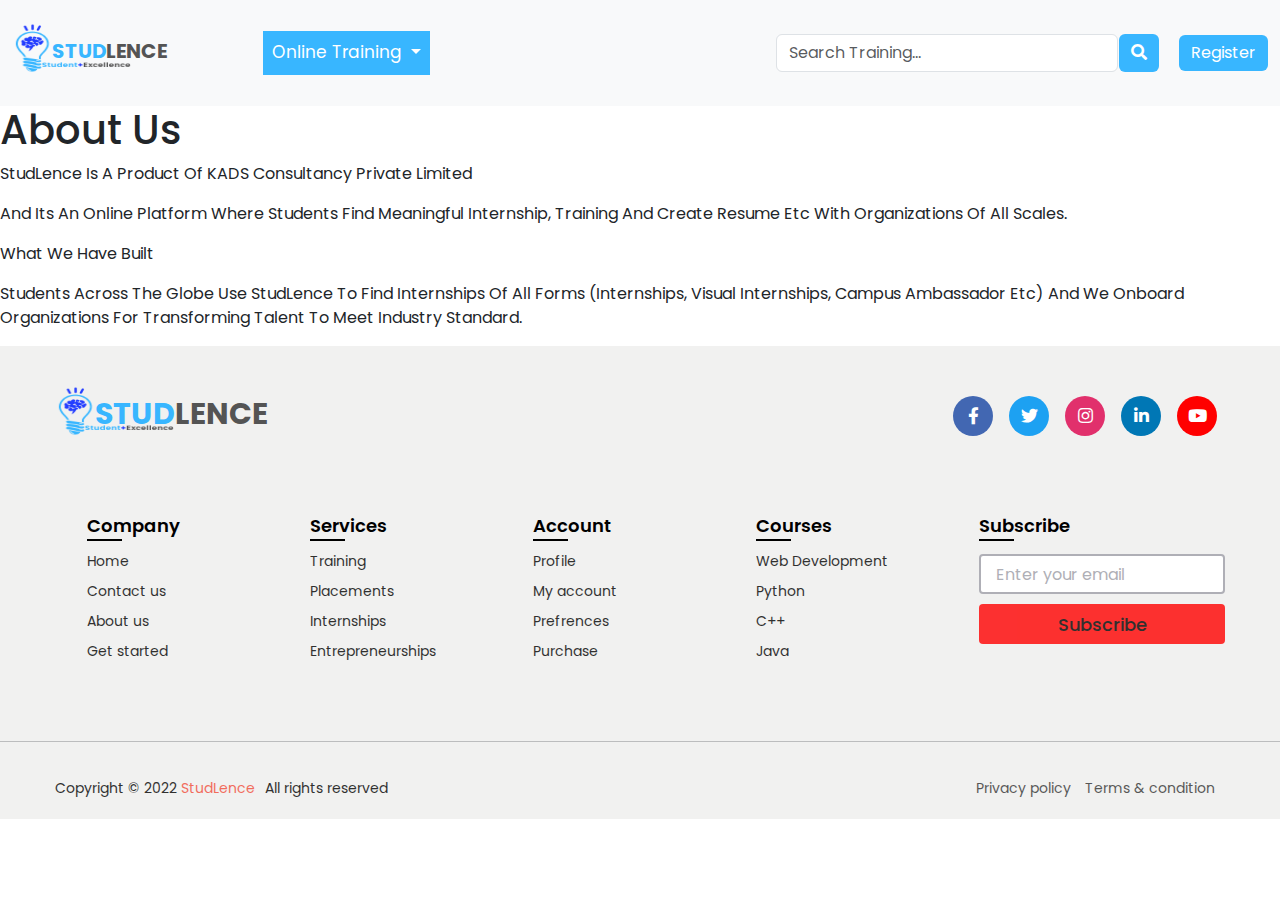
==== aboutus.html @ 37640a0c "Add files via upload" ====
<!DOCTYPE html>
<html lang="en">
    <head>
        <meta charset="utf-8">
        <meta name="viewport" content="width=device-width, initial-scale=1.0">
        <title>About us</title>
        <link rel="shortcut icon" type="image/x-icon" href="assets/apple-touch-icon.png" />
        <link rel="stylesheet" href="style.css">
        <link rel="stylesheet" href="https://cdn.jsdelivr.net/npm/bootstrap@5.2.0/dist/css/bootstrap.min.css">
      <script src="https://cdn.jsdelivr.net/npm/bootstrap@5.2.0/dist/js/bootstrap.bundle.min.js"></script>
        <link rel="stylesheet" href="https://cdnjs.cloudflare.com/ajax/libs/font-awesome/5.14.0/css/all.min.css">
      </head>
<body>
    <!--Navbar Starts-->
<nav class="navbar navbar-expand-lg bg-light">
    <div class="container-fluid">
      <a class="navbar-brand" href="index.html"><img src="assets/STUDLENCE__10_-removebg-preview.png" alt=""><span class="s1">STUD</span><span class="s2">LENCE</span></a>
      <button class="navbar-toggler" type="button" data-bs-toggle="collapse" data-bs-target="#navbarSupportedContent" aria-controls="navbarSupportedContent" aria-expanded="false" aria-label="Toggle navigation">
        <span class="navbar-toggler-icon"></span>
      </button>
      <div class="collapse navbar-collapse" id="navbarSupportedContent">
        <ul class="navbar-nav me-auto mb-2 mb-lg-0">
          <li class="nav-item dropdown">
            <a class="nav-link dropdown-toggle" href="#" role="button" data-bs-toggle="dropdown" aria-expanded="false">
              Online Training
            </a>
            <ul class="dropdown-menu">
              <li><a class="dropdown-item" href="#">Web Development</a></li>
              <li><a class="dropdown-item" href="#">Python</a></li>
              <li><a class="dropdown-item" href="#">Java</a></li>
            </ul>
          </li>
        </ul>
        
        <form class="d-flex" role="search">
          <input class="form-control form1 me-2" type="search" placeholder="Search Training..." aria-label="Search">
          <button class="btn btn2 btn-outline-success" type="submit"><i class="fas fa-search"></i></button>
        </form>
         <a href="https://rajanukul.github.io/Login-Signup-Form/"><button class="btn login btn-outline-success" type="submit">Register</button></a>
      </div>
    </div>
  </nav>
<!--Navbar Ends-->
<div class="imgterm">
    <h1>About Us</h1>
</div>
<div class="termcontent terms">
    <div class="title">
        <p>StudLence Is A Product Of KADS Consultancy Private Limited</p>
    </div>
    <div class="content">
        <p>And Its An Online Platform Where Students Find Meaningful Internship, Training And Create Resume Etc With Organizations Of All Scales.</p>
    </div>
    <div class="title">
        <p>What We Have Built</p>
    </div>
    <div class="content">
        <p>Students Across The Globe Use StudLence To Find Internships Of All Forms (Internships, Visual Internships, Campus Ambassador Etc) And We Onboard Organizations For Transforming Talent To Meet Industry Standard.</p>
    </div>
    
</div>








<!--Footer starts-->
<footer>
    <div class="content">
      <div class="top">
        <div class="logo-details">
          <a class="navbar-brand" href="index.html"><img src="assets/STUDLENCE__10_-removebg-preview.png" alt=""><span class="s1">STUD</span><span class="s2">LENCE</span></a>
        </div>
        <div class="media-icons">
          <a href="#"><i class="fab fa-facebook-f"></i></a>
          <a href="#"><i class="fab fa-twitter"></i></a>
          <a href="#"><i class="fab fa-instagram"></i></a>
          <a href="#"><i class="fab fa-linkedin-in"></i></a>
          <a href="#"><i class="fab fa-youtube"></i></a>
        </div>
      </div>
      <div class="link-boxes">
        <ul class="box">
          <li class="link_name">Company</li>
          <li><a href="index.html">Home</a></li>
          <li><a href="#">Contact us</a></li>
          <li><a href="aboutus.html">About us</a></li>
          <li><a href="index.html">Get started</a></li>
        </ul>
        <ul class="box">
          <li class="link_name">Services</li>
          <li><a href="#">Training</a></li>
          <li><a href="#">Placements</a></li>
          <li><a href="#">Internships</a></li>
          <li><a href="#">Entrepreneurships</a></li>
        </ul>
        <ul class="box">
          <li class="link_name">Account</li>
          <li><a href="#">Profile</a></li>
          <li><a href="#">My account</a></li>
          <li><a href="#">Prefrences</a></li>
          <li><a href="#">Purchase</a></li>
        </ul>
        <ul class="box">
          <li class="link_name">Courses</li>
          <li><a href="#">Web Development</a></li>
          <li><a href="#">Python</a></li>
          <li><a href="#">C++</a></li>
          <li><a href="#">Java</a></li>
        </ul>
        <ul class="box input-box">
          <li class="link_name">Subscribe</li>
          <li><input type="text" placeholder="Enter your email"></li>
          <li><input type="button" value="Subscribe"></li>
        </ul>
      </div>
    </div>
    <hr>
    <div class="bottom-details">
      <div class="bottom_text">
        <span class="copyright_text">Copyright © 2022 <a href="#" style="color: rgb(243, 35, 8);">StudLence</a>All rights reserved</span>
        <span class="policy_terms">
          <a href="privacy.html">Privacy policy</a>
          <a href="terms_condition.html">Terms & condition</a>
        </span>
      </div>
    </div>
  </footer>
  
  
    <script src="script.js"></script>
</body>
</html>
---- style.css ----
@import url('https://fonts.googleapis.com/css2?family=Poppins:wght@200;300;400;500;600;700;800;900&display=swap');

*{
  margin: 0;
  padding: 0;
  box-sizing: border-box;
  font-family: "Poppins", sans-serif;
}
.navbar-brand img{
    height: 90px;
    width: 120px;
    margin-right: -80px;
    margin-top: -10px;
}
.navbar-brand .s1{
    color: #38b6ff;
    font-weight: 700;
}
.navbar-brand .s2{
    color: #545454;
    font-weight: 700;
}
.navbar .nav-item{
    margin-left: 80px;
    font-size: 17px;
    border: 1px solid #38b6ff;
    background-color: #38b6ff;
}
.nav-item a{
    color: #fff;
}
.nav-item a:hover{
    color: #fff;
}
.nav-item .dropdown-menu a{
    color: black;
}
.login{
    color: white!important;
    background-color: #38b6ff!important;
    border: #38b6ff!important;
    margin-left: 20px;
}
.fa-search{
    color: white;
}
.navbar .btn2{
    border: #38b6ff;
    background-color: #38b6ff;
    margin-left: -7px;
}
.navbar .btn2:hover{
    background-color: #38b6ff;
}
@media(max-width:992px){
    .form1{
        max-width: 300px!important;
    }
    .login{
        margin-left: 0px;
        margin-top: 10px;
    }
    .navbar .nav-item{
        max-width: 180px;
        margin-left: 0;
    }
    .nav-item a{
        margin-left: 20px;
    }
}
.home{
  position: relative;
  width: 100%;
  min-height: 100vh;
  display: flex;
  justify-content: center;
  flex-direction: column;
  background: #2696E9;
}

.home:before{
  z-index: 777;
  content: '';
  position: absolute;
  /*background: rgba(3, 96, 251, 0.3);*/
  width: 100%;
  height: 100%;
  top: 0;
  left: 0;
}


.home .media-icons{
  z-index: 888;
  position: absolute;
  right: 30px;
  display: flex;
  flex-direction: column;
  transition: 0.5s ease;
}
.home .media-icons .fa-facebook-f:hover{
  color: #4267B2;
}
.home .media-icons .fa-instagram:hover{
  color: #C13584;
}
.home .media-icons .fa-twitter:hover{
  color: #00acee;
}

.home .media-icons a{
  color: #fff;
  font-size: 1.6em;
  transition: 0.3s ease;
}

.home .media-icons a:not(:last-child){
  margin-bottom: 20px;
}

.home .media-icons a:hover{
  transform: scale(1.3);
}

.home video{
  z-index: 000;
  position: absolute;
  top: 0;
  left: 0;
  width: 100%;
  height: 100%;
  object-fit: cover;
}

.slider-navigation{
  z-index: 888;
  position: relative;
  display: flex;
  justify-content: center;
  align-items: center;
  transform: translateY(250px);
  margin-bottom: 12px;
}
@media(max-width:1100px)
{
    .slider-navigation{
        transform: translateY(100px);
      }
      
}
.slider-navigation .nav-btn{
  width: 12px;
  height: 12px;
  background: #fff;
  border-radius: 50%;
  cursor: pointer;
  box-shadow: 0 0 2px rgba(255, 255, 255, 0.5);
  transition: 0.3s ease;
}

.slider-navigation .nav-btn.active{
  background: #2696E9;
}

.slider-navigation .nav-btn:not(:last-child){
  margin-right: 20px;
}

.slider-navigation .nav-btn:hover{
  transform: scale(1.2);
}

.video-slide{
  position: absolute;
  width: 100%;
  clip-path: circle(0% at 0 50%);
}

.video-slide.active{
  clip-path: circle(150% at 0 50%);
  transition: 2s ease;
  transition-property: clip-path;
}


@media (max-width: 560px){
  .home .content h1{
    font-size: 3em;
    line-height: 60px;
  }
}

.hidden {
    opacity:0;
  }
  .console-container {
   
    font-family:"Khula";
    font-size:4em;
    text-align:center;
    height:200px;
    width:600px;
    display:block;
    position:absolute;
    color:white;
    top:-180px;
    bottom:0;
    left:0;
    right:0;
    margin:auto;
  }
  .console-underscore {
     display:inline-block;
    position:relative;
    top:-0.14em;
    left:10px;
  }
  @media(max-width:1100px){
    .console-container {
        font-size:50px;
        text-align: center;
        top: -30px;
      }
  }
  @media(max-width:660px){
    .console-container {
        font-size:50px;
        margin-left: -100px;
        top: -50px;
      }
  }
  @media(max-width:500px){
    .console-container {
      font-size: 25px;
      margin-left: -200px;
      }
  }
  




  .container h1{
    margin: 5% 0 2% 0;
    text-align: center;
    font-size: 60px;
    font-size-adjust: 0.58;
    font-weight: 700;
    color: #8CC63E;
  }
  .container h3{
    margin: 0 0 5% 0;
    text-align: center;
    font-size-adjust: 0.58;
    font-size: 100px;
    font-weight: 700;
    color: #ea3c14;
  }
.main-timeline {
    font-family: tahoma;
    padding: 20px 0;
    position: relative;
  }
  
  .main-timeline::before,
  .main-timeline::after {
    content: "";
    height: 40px;
    width: 40px;
    background-color: #e7e7e7;
    border-radius: 50%;
    border: 10px solid #303334;
    transform: translatex(-50%);
    position: absolute;
    left: 50%;
    top: -15px;
    z-index: 2;
  }
  
  .main-timeline::after {
    top: auto;
    bottom: 15px;
  }
  
  .main-timeline .timeline {
    padding: 35px 0;
    margin-top: -30px;
    position: relative;
    z-index: 1;
  }
  
  .main-timeline .timeline::before,
  .main-timeline .timeline::after {
    content: "";
    height: 100%;
    width: 50%;
    border-radius: 110px 0 0 110px;
    border: 15px solid #46b2bc;
    border-right: none;
    position: absolute;
    left: 0;
    top: 0;
    z-index: -1;
  }
  
  .main-timeline .timeline::after {
    height: calc(100% - 30px);
    width: calc(50% - 12px);
    border-color: #65c7d0;
    left: 12px;
    top: 15px;
  }
  
  .main-timeline .timeline-content {
    display: inline-block;
  }
  
  .main-timeline .timeline-content:hover {
    text-decoration: none;
  }
  
  .main-timeline .timeline-year {
    color: #65c7d0;
    font-size: 50px;
    font-weight: 600;
    display: inline-block;
    transform: translatey(-50%);
    position: absolute;
    top: 50%;
    left: 10%;
  }
  
  .main-timeline .timeline-icon {
      color: #65c7d0;
      font-size: 70px;
      display: inline-block;
      transform: translateY(-50%);
      position: absolute;
      left: 34%;
      top: 50%;
  }
  
  .main-timeline .content {
    color: #909090;
    width: 50%;
    padding: 20px;
    display: inline-block;
    float: right;
  }
  
  .main-timeline .title {
    color: #65c7d0;
    font-size: 20px;
    font-weight: 600;
    text-transform: uppercase;
    margin: 0 0 5px 0;
  }
  
  .main-timeline .description {
    font-size: 16px;
    margin: 0;
  }
  
  .main-timeline .timeline:nth-child(even)::before {
    left: auto;
    right: 0;
    border-radius: 0 110px 110px 0;
    border: 15px solid red;
    border-left: none;
  }
  
  .main-timeline .timeline:nth-child(even)::after {
    left: auto;
    right: 12px;
    border-radius: 0 100px 100px 0;
    border: 15px solid green;
    border-left: none;
  }
  
  .main-timeline .timeline:nth-child(even) .content {
    float: left;
  }
  
  .main-timeline .timeline:nth-child(even) .timeline-year {
      left: auto;
      right: 10%;
  }
  
  .main-timeline .timeline:nth-child(even) .timeline-icon {
    left: auto;
    right: 32%;
  }
  
  .main-timeline .timeline:nth-child(5n+1)::before {
    border-color: #46b2bc;
  }
  
  .main-timeline .timeline:nth-child(5n+1)::after {
    border-color: #65c7d0;
  }
  
  .main-timeline .timeline:nth-child(5n+1) .timeline-icon {
    color: #65c7d0;
  }
  
  .main-timeline .timeline:nth-child(5n+1) .timeline-year {
    color: #65c7d0;
  }
  
  .main-timeline .timeline:nth-child(5n+1) .title {
    color: #65c7d0;
  }
  
  .main-timeline .timeline:nth-child(5n+2)::before {
    border-color: #ea3c14;
  }
  
  .main-timeline .timeline:nth-child(5n+2)::after {
    border-color: #EF5720;
  }
  
  .main-timeline .timeline:nth-child(5n+2) .timeline-icon {
    color: #EA3C14;
  }
  
  .main-timeline .timeline:nth-child(5n+2) .timeline-year {
    color: #EA3C14;
  }
  
  .main-timeline .timeline:nth-child(5n+2) .title {
    color: #EA3C14;
  }
  
  .main-timeline .timeline:nth-child(5n+3)::before {
    border-color: #8CC63E;
  }
  
  .main-timeline .timeline:nth-child(5n+3)::after {
    border-color: #6CAF29;
  }
  
  .main-timeline .timeline:nth-child(5n+3) .timeline-icon
  {
    color: #8CC63E;
  }
  
  .main-timeline .timeline:nth-child(5n+3) .timeline-year {
    color: #8CC63E;
  }
  
  .main-timeline .timeline:nth-child(5n+3) .title {
    color: #8CC63E;
  }
  
  .main-timeline .timeline:nth-child(5n+4)::before {
    border-color: #F99324;
  }
  
  .main-timeline .timeline:nth-child(5n+4)::after {
    border-color: #FBB03B;
  }
  
  .main-timeline .timeline:nth-child(5n+4) .timeline-icon {
    color: #F99324;
  }
  
  .main-timeline .timeline:nth-child(5n+4) .timeline-year {
    color: #F99324;
  }
  
  .main-timeline .timeline:nth-child(5n+4) .title {
    color: #F99324;
  }
  
  .main-timeline .timeline:nth-child(5n+5)::before {
    border-color: #0071BD;
  }
  
  .main-timeline .timeline:nth-child(5n+5)::after {
    border-color: #0050A3;
  }
  
  .main-timeline .timeline:nth-child(5n+5) .timeline-icon {
    color: #0071BD;
  }
  
  .main-timeline .timeline:nth-child(5n+5) .timeline-year {
    color: #0071BD;
  }
  
  .main-timeline .timeline:nth-child(5n+5) .title {
    color: #0071BD;
  }
  
  @media screen and (max-width:1200px){
    .container h3{
        font-size: 100px;
      }
      .main-timeline .timeline:after{ border-radius: 88px 0 0 88px; }
      .main-timeline .timeline:nth-child(even):after{ border-radius: 0 88px 88px 0; }
  }
  @media screen and (max-width:767px){
    .container h3{
        font-size: 80px;
      }
    .main-timeline .timeline-icon{
        font-size: 50px;
        transform:translateY(0);
        top: 25%;
        left: 10%;
    }
    .main-timeline .timeline-year{
        font-size: 25px;
        transform:translateY(0);
        top: 65%;
        left: 9%;
    }
      .main-timeline .timeline{ margin-top: -19px; }
      .main-timeline .timeline:before {
          border-radius: 50px 0 0 50px;
          border-width: 10px;
      }
      .main-timeline .timeline:after {
          height: calc(100% - 18px);
          width: calc(50% - 9px);
          border-radius: 43px 0 0 43px;
          border-width:10px;
          top: 9px;
          left: 9px;
      }
      .main-timeline .timeline:nth-child(even):before {
          border-radius: 0 50px 50px 0;
          border-width: 10px;
      }
      .main-timeline .timeline:nth-child(even):after {
          height: calc(100% - 18px);
          width: calc(50% - 9px);
          border-radius: 0 43px 43px 0;
          border-width: 10px;
          top: 9px;
          right: 9px;
      }
      .main-timeline .timeline-icon{ font-size: 60px; }
      .main-timeline .timeline-year{ font-size: 40px; }
  }
  @media screen and (max-width:479px){
    .container h3{
        font-size: 70px;
      }
      .main-timeline .timeline-icon{
          font-size: 50px;
          transform:translateY(0);
          top: 25%;
          left: 10%;
      }
      .main-timeline .timeline-year{
          font-size: 25px;
          transform:translateY(0);
          top: 65%;
          left: 9%;
      }
      .main-timeline .content{
          width: 68%;
          padding: 10px;
      }
      .main-timeline .title{ font-size: 18px; }
      .main-timeline .timeline:nth-child(even) .timeline-icon{
          right: 10%;
      }
      .main-timeline .timeline:nth-child(even) .timeline-year{
          right: 9%;
      }
  }


  .demand h2{
    text-align: center;
    margin: 5% 0 2%;
    font-size: 30px;
    font-weight: 500;
  }



  /* PRODUCTS */
.product {
    position: relative;
    overflow: hidden;
    padding: 20px;
  }
  
  .product-category {
    padding: 0 10vw;
    font-size: 30px;
    font-weight: 500;
    margin-bottom: 40px;
    text-transform: capitalize;
  }
  
  .product-container {
    padding: 0 10vw;
    display: flex;
    overflow-x: auto;
    scroll-behavior: smooth;
  }
  
  .product-container::-webkit-scrollbar {
    display: none;
  }
  
  .product-card {
    flex: 0 0 auto;
    width: 300px;
    height: 360px;
    border-radius: 5px;
    border: 1px solid rgb(211, 207, 207);
    margin-right: 40px;
    -moz-box-shadow: 0 0 3px rgb(175, 174, 174);
-webkit-box-shadow: 0 0 3px rgb(175, 174, 174);
box-shadow: 0 0 3px rgb(175, 174, 174);
  }
  
  .product-image {
    position: relative;
    width: 100%;
    height: 250px;
    border-radius: 5px;
    overflow: hidden;
  }
  
  .product-thumb {
    width: 100%;
    height: 100%;
    object-fit: cover;
  }
  
  .discount-tag {
    position: absolute;
    background: #ea3c14;
    padding: 5px;
    color: #fff;
    right: -30px;
    top: 20px;
    width: 150px;
    text-align: center;
    text-transform: capitalize;
    transform: rotate(40deg);
  }

  .seat-tag {
    position: absolute;
    background: #8CC63E;
    padding: 2px;
    color: #fff;
    font-size: 12px;
    top: 10px;
    width: 100px;
    text-align: center;
    text-transform: capitalize;
  }
  
  .card-btn {
    position: absolute;
    bottom: 10px;
    left: 50%;
    transform: translateX(-50%);
    padding: 10px;
    width: 90%;
    text-transform: capitalize;
    border: none;
    outline: none;
    background: rgb(233, 232, 232);
    border-radius: 5px;
    cursor: pointer;
  }
  
  .product-card:hover .card-btn {
    opacity: 1;
  }
  
  .card-btn:hover {
    background: #2696E9;
    color: #fff;
  }
  
  .product-info {
    width: 100%;
    height: 100px;
    padding-top: 10px;
    padding-left: 10px;
  }
  
  .product-brand {
    font-family:' poppins';
    font-size: 25px;
  }
  
  .product-short-description {
    width: 100%;
    height: 20px;
    line-height: 20px;
    overflow: hidden;
    opacity: 0.5;
    text-transform: capitalize;
    margin: 5px 0;
  }
  
  .price {
    font-weight: 500;
    font-size: 20px;
  }
  
  .actual-price {
    margin-left: 20px;
    opacity: 0.8;
    text-decoration: line-through;
  }
  
  .pre-btn,
  .nxt-btn {
    border: none;
    width: 10vw;
    height: 100%;
    position: absolute;
    top: 0;
    display: flex;
    justify-content: center;
    align-items: center;
    background: linear-gradient(90deg, rgba(255, 255, 255, 0) 0%, #fff 100%);
    cursor: pointer;
    z-index: 8;
  }
  
  .pre-btn {
    left: 0;
    transform: rotate(180deg);
  }
  
  .nxt-btn {
    right: 0;
  }
  
  .pre-btn img,
  .nxt-btn img {
    opacity: 0.2;
  }
  
  .pre-btn:hover img,
  .nxt-btn:hover img {
    opacity: 1;
  }
  
  .collection-container {
    width: 100%;
    display: grid;
    grid-template-columns: repeat(2, 1fr);
    grid-gap: 10px;
  }
  
  .collection {
    position: relative;
  }
  
  .collection img {
    width: 100%;
    height: 100%;
    object-fit: cover;
  }
  
  .collection p {
    position: absolute;
    top: 50%;
    left: 50%;
    transform: translate(-50%, -50%);
    text-align: center;
    color: #fff;
    font-size: 50px;
    text-transform: capitalize;
  }
  
  .collection:nth-child(3) {
    grid-column: span 2;
    margin-bottom: 10px;
  }
  
  footer{
    background: #f1f1f0;
    width: 100%;
    bottom: 0;
    left: 0;
  }
  footer::before{
    content: '';
    position: absolute;
    left: 0;
    top: 100px;
    height: 1px;
    width: 100%;
  }
  footer .content{
    max-width: 1250px;
    margin: auto;
    padding: 30px 40px 40px 40px;
  }
  footer .content .top{
    display: flex;
    align-items: center;
    justify-content: space-between;
    margin-bottom: 50px;
  }
  .content .top .logo-details{
    color: #fff;
    font-size: 30px;
  }
  .content .top .media-icons{
    display: flex;
  }
  .content .top .media-icons a{
    height: 40px;
    width: 40px;
    margin: 0 8px;
    border-radius: 50%;
    text-align: center;
    line-height: 40px;
    color: #fff;
    font-size: 17px;
    text-decoration: none;
    transition: all 0.4s ease;
  }
  .top .media-icons a:nth-child(1){
    background: #4267B2;
  }
  .top .media-icons a:nth-child(1):hover{
    color: #4267B2;
    background: #fff;
  }
  .top .media-icons a:nth-child(2){
    background: #1DA1F2;
  }
  .top .media-icons a:nth-child(2):hover{
    color: #1DA1F2;
    background: #fff;
  }
  .top .media-icons a:nth-child(3){
    background: #E1306C;
  }
  .top .media-icons a:nth-child(3):hover{
    color: #E1306C;
    background: #fff;
  }
  .top .media-icons a:nth-child(4){
    background: #0077B5;
  }
  .top .media-icons a:nth-child(4):hover{
    color: #0077B5;
    background: #fff;
  }
  .top .media-icons a:nth-child(5){
    background: #FF0000;
  }
  .top .media-icons a:nth-child(5):hover{
    color: #FF0000;
    background: #fff;
  }
  footer .content .link-boxes{
    width: 100%;
    display: flex;
    justify-content: space-between;
  }
  footer .content .link-boxes .box{
    width: calc(100% / 5 - 10px);
  }
  .content .link-boxes .box .link_name{
    color: #000;
    font-size: 18px;
    font-weight: 600;
    margin-bottom: 10px;
    position: relative;
  }
  .link-boxes .box .link_name::before{
    content: '';
    position: absolute;
    left: 0;
    bottom: -2px;
    height: 2px;
    width: 35px;
    background: #000;
  }
  .content .link-boxes .box li{
    margin: 6px 0;
    list-style: none;
  }
  .content .link-boxes .box li a{
    color: #000;
    font-size: 14px;
    font-weight: 400;
    text-decoration: none;
    opacity: 0.8;
    transition: all 0.4s ease
  }
  .content .link-boxes .box li a:hover{
    opacity: 1;
  }
  .content .link-boxes .input-box{
    margin-right: 55px;
  }
  .link-boxes .input-box input{
    height: 40px;
    width: calc(100% + 55px);
    outline: none;
    border: 2px solid #AFAFB6;
    background: #fff;
    border-radius: 4px;
    padding: 0 15px;
    font-size: 15px;
    color: #000;
    margin-top: 5px;
  }
  .link-boxes .input-box input::placeholder{
    color: #AFAFB6;
    font-size: 16px;
  }
  .link-boxes .input-box input[type="button"]{
    background: #FF0000;
    color: #000;
    border: none;
    font-size: 18px;
    font-weight: 500;
    margin: 4px 0;
    opacity: 0.8;
    cursor: pointer;
    transition: all 0.4s ease;
  }
  .input-box input[type="button"]:hover{
    opacity: 1;
  }
  footer .bottom-details{
    width: 100%;
    background: #f1f1f0;
  }
  footer .bottom-details .bottom_text{
    max-width: 1250px;
    margin: auto;
    padding: 20px 40px;
    display: flex;
    justify-content: space-between;
  }
  .bottom-details .bottom_text span,
  .bottom-details .bottom_text a{
    font-size: 14px;
    font-weight: 400;
    color: #000;
    opacity: 0.8;
    text-decoration: none;
  }
  .bottom-details .bottom_text a:hover{
    opacity: 1;
  }
  .bottom-details .bottom_text a{
    margin-right: 10px;
  }
  @media (max-width: 900px) {
    footer .content .link-boxes{
      flex-wrap: wrap;
    }
    footer .content .link-boxes .input-box{
      width: 40%;
      margin-top: 10px;
    }
  }
  @media (max-width: 700px){
    footer{
      position: relative;
    }
    .content .top .logo-details{
      font-size: 26px;
    }
    .content .top .media-icons a{
      height: 35px;
      width: 35px;
      font-size: 14px;
      line-height: 35px;
    }
    footer .content .link-boxes .box{
      width: calc(100% / 3 - 10px);
    }
    footer .content .link-boxes .input-box{
      width: 60%;
    }
    .bottom-details .bottom_text span,
    .bottom-details .bottom_text a{
      font-size: 12px;
    }
  }
  @media (max-width: 520px){
    footer::before{
      top: 145px;
    }
    footer .content .top{
      flex-direction: column;
    }
    .content .top .media-icons{
      margin-top: 16px;
    }
    footer .content .link-boxes .box{
      width: calc(100% / 2 - 10px);
    }
    footer .content .link-boxes .input-box{
      width: 100%;
    }
  }
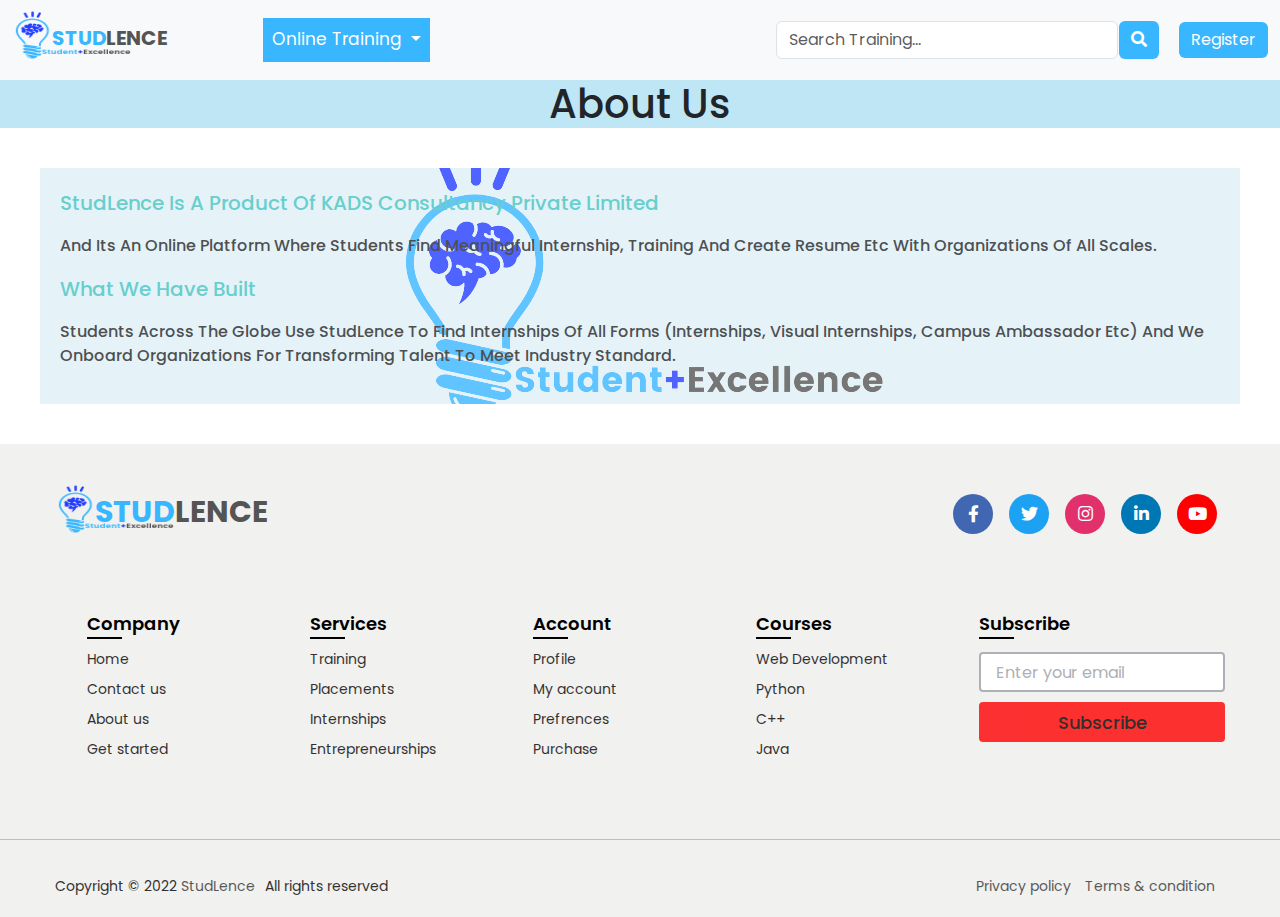
==== commit e7d1db06: "Update aboutus.html" ====
--- a/aboutus.html
+++ b/aboutus.html
@@ -121,7 +121,7 @@
     <hr>
     <div class="bottom-details">
       <div class="bottom_text">
-        <span class="copyright_text">Copyright © 2022 <a href="#" style="color: rgb(243, 35, 8);">StudLence</a>All rights reserved</span>
+        <span class="copyright_text">Copyright © 2022 <a href="index.html" >StudLence</a>All rights reserved</span>
         <span class="policy_terms">
           <a href="privacy.html">Privacy policy</a>
           <a href="terms_condition.html">Terms & condition</a>
@@ -133,4 +133,4 @@
   
     <script src="script.js"></script>
 </body>
-</html>+</html>
--- a/style.css
+++ b/style.css
@@ -1,4 +1,5 @@
 @import url('https://fonts.googleapis.com/css2?family=Poppins:wght@200;300;400;500;600;700;800;900&display=swap');
+
 
 *{
   margin: 0;
@@ -6,6 +7,15 @@
   box-sizing: border-box;
   font-family: "Poppins", sans-serif;
 }
+.navbar{
+  height: 80px;
+}
+@media(max-width:990px)
+{
+  .navbar{
+    height: auto;
+  }
+}
 .navbar-brand img{
     height: 90px;
     width: 120px;
@@ -71,13 +81,17 @@
 .home{
   position: relative;
   width: 100%;
-  min-height: 100vh;
+  min-height: 70vh;
   display: flex;
   justify-content: center;
   flex-direction: column;
   background: #2696E9;
 }
-
+@media(max-width:915px){
+  .home{
+    min-height: 370px;
+  }
+}
 .home:before{
   z-index: 777;
   content: '';
@@ -139,15 +153,23 @@
   justify-content: center;
   align-items: center;
   transform: translateY(250px);
-  margin-bottom: 12px;
-}
-@media(max-width:1100px)
+  margin-bottom: 121px;
+}
+@media(max-width:1340px)
 {
     .slider-navigation{
-        transform: translateY(100px);
+        transform: translateY(200px);
       }
       
 }
+@media(max-width:915px)
+{
+    .slider-navigation{
+        transform: translateY(200px);
+      }
+      
+}
+
 .slider-navigation .nav-btn{
   width: 12px;
   height: 12px;
@@ -195,7 +217,7 @@
   }
   .console-container {
    
-    font-family:"Khula";
+    font-family: "Dancing Script";
     font-size:4em;
     text-align:center;
     height:200px;
@@ -203,7 +225,8 @@
     display:block;
     position:absolute;
     color:white;
-    top:-180px;
+    text-shadow: 2px 1px 5px rgb(0, 238, 255);
+    top:-10px;
     bottom:0;
     left:0;
     right:0;
@@ -231,13 +254,43 @@
   }
   @media(max-width:500px){
     .console-container {
-      font-size: 25px;
-      margin-left: -200px;
-      }
-  }
-  
-
-
+      display: none;
+      }
+  }
+@media(min-width:500px){
+  .section{
+    display: none;
+    }
+}
+.section{
+  text-align: center;
+}
+.section h1 {
+  margin: 30px 0 20px 0;
+  font-size: 55px;
+  font-weight: 700;
+  text-shadow: 2px 1px 5px black;
+  text-transform: uppercase;
+}
+
+.change_content:after {
+  content: "";
+  animation: changetext 5s infinite linear;
+  color: #00b894;
+}
+
+@keyframes changetext {
+  0% {
+    content: "Training";
+  }
+  50% {
+    content: "Placement";
+  }
+  100% {
+    content: "Internship";
+  }
+  
+}
 
 
   .container h1{
@@ -576,8 +629,9 @@
   .demand h2{
     text-align: center;
     margin: 5% 0 2%;
-    font-size: 30px;
-    font-weight: 500;
+    font-size: 33px;
+    font-weight: 700;
+    color:#ea3c14;
   }
 
 
@@ -693,6 +747,7 @@
   .product-brand {
     font-family:' poppins';
     font-size: 25px;
+    color: #ea3c14;
   }
   
   .product-short-description {
@@ -700,19 +755,22 @@
     height: 20px;
     line-height: 20px;
     overflow: hidden;
-    opacity: 0.5;
+    opacity: 0.7;
     text-transform: capitalize;
     margin: 5px 0;
+    color: #F99324;
   }
   
   .price {
     font-weight: 500;
     font-size: 20px;
+    color: #8CC63E;
   }
   
   .actual-price {
     margin-left: 20px;
     opacity: 0.8;
+    color: #8CC63E;
     text-decoration: line-through;
   }
   
@@ -1010,3 +1068,95 @@
     }
   }
   
+
+
+
+  /*Terms and condition page*/
+  .imgterm{
+    text-align: center;
+    background-color: #bfe6f5;
+  }
+  .imgterm img{
+    height: 450px;
+    width: 100%;
+    background-color: #000;
+  }
+  @media(max-width:850px){
+    .imgterm img{
+      height: 300px;
+    }
+  }
+
+  .termcontent{
+    margin: 40px;
+    padding: 20px;
+    background:  url(assets/STUDLENCE__10_-removebg-preview.png);
+  background-position: center;  
+  background-color: #dff1f7;
+  background-repeat: no-repeat;
+  opacity: 0.8;
+   }
+  .termcontent .title{
+    color: rgb(67, 194, 194);
+    font-size: 20px;
+    font-weight: 500;
+  }
+.termcontent .content{
+  font-weight: 450;
+
+}
+
+
+
+@media(max-width:990px){
+  .darkmode{
+    margin: 15px 0px 0px 10px;
+  }
+}
+body.dark {
+	background: #292C35;
+}
+
+.checkbox {
+	opacity: 0;
+	position: absolute;
+}
+
+.label {
+	background-color: #111;
+	border-radius: 50px;
+	cursor: pointer;
+	display: flex;
+	align-items: center;
+	justify-content: space-between;
+	padding: 5px;
+	position: relative;
+	height: 26px;
+	width: 50px;
+	transform: scale(1.5);
+}
+
+.label .ball {
+	background-color: #fff;
+	border-radius: 50%;
+	position: absolute;
+	top: 2px;
+	left: 2px;
+	height: 22px;
+	width: 22px;
+	transform: translateX(0px);
+	transition: transform 0.2s linear;
+}
+
+.checkbox:checked + .label .ball {
+	transform: translateX(24px);
+}
+
+
+.fa-moon {
+	color: #f1c40f;
+}
+
+.fa-sun {
+	color: #f39c12;
+}
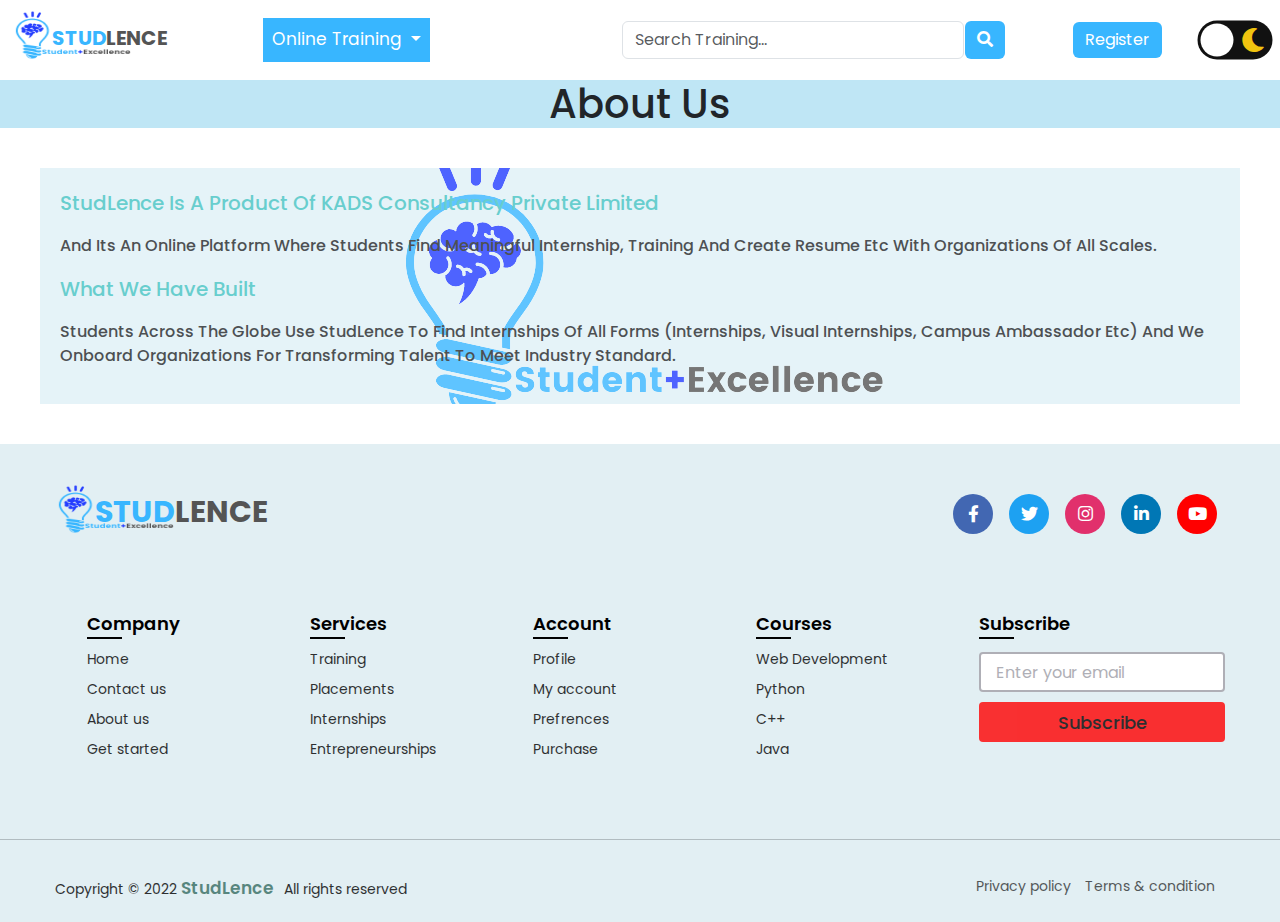
==== commit b645eed1: "Update aboutus.html" ====
--- a/aboutus.html
+++ b/aboutus.html
@@ -11,35 +11,43 @@
         <link rel="stylesheet" href="https://cdnjs.cloudflare.com/ajax/libs/font-awesome/5.14.0/css/all.min.css">
       </head>
 <body>
-    <!--Navbar Starts-->
-<nav class="navbar navbar-expand-lg bg-light">
-    <div class="container-fluid">
-      <a class="navbar-brand" href="index.html"><img src="assets/STUDLENCE__10_-removebg-preview.png" alt=""><span class="s1">STUD</span><span class="s2">LENCE</span></a>
-      <button class="navbar-toggler" type="button" data-bs-toggle="collapse" data-bs-target="#navbarSupportedContent" aria-controls="navbarSupportedContent" aria-expanded="false" aria-label="Toggle navigation">
-        <span class="navbar-toggler-icon"></span>
-      </button>
-      <div class="collapse navbar-collapse" id="navbarSupportedContent">
-        <ul class="navbar-nav me-auto mb-2 mb-lg-0">
-          <li class="nav-item dropdown">
-            <a class="nav-link dropdown-toggle" href="#" role="button" data-bs-toggle="dropdown" aria-expanded="false">
-              Online Training
-            </a>
-            <ul class="dropdown-menu">
-              <li><a class="dropdown-item" href="#">Web Development</a></li>
-              <li><a class="dropdown-item" href="#">Python</a></li>
-              <li><a class="dropdown-item" href="#">Java</a></li>
-            </ul>
-          </li>
-        </ul>
-        
-        <form class="d-flex" role="search">
-          <input class="form-control form1 me-2" type="search" placeholder="Search Training..." aria-label="Search">
-          <button class="btn btn2 btn-outline-success" type="submit"><i class="fas fa-search"></i></button>
-        </form>
-         <a href="https://rajanukul.github.io/Login-Signup-Form/"><button class="btn login btn-outline-success" type="submit">Register</button></a>
+   <!--Navbar Starts-->
+<nav class="navbar navbar-expand-lg ">
+  <div class="container-fluid">
+    <a class="navbar-brand" href="index.html"><img src="assets/STUDLENCE__10_-removebg-preview.png" alt=""><span class="s1">STUD</span><span class="s2">LENCE</span></a>
+    <button class="navbar-toggler" type="button" data-bs-toggle="collapse" data-bs-target="#navbarSupportedContent" aria-controls="navbarSupportedContent" aria-expanded="false" aria-label="Toggle navigation">
+      <span class="navbar-toggler-icon"></span>
+    </button>
+    <div class="collapse navbar-collapse" id="navbarSupportedContent">
+      <ul class="navbar-nav me-auto mb-2 mb-lg-0">
+        <li class="nav-item dropdown">
+          <a class="nav-link dropdown-toggle" href="#" role="button" data-bs-toggle="dropdown" aria-expanded="false">
+            Online Training
+          </a>
+          <ul class="dropdown-menu">
+            <li><a class="dropdown-item" href="#">Web Development</a></li>
+            <li><a class="dropdown-item" href="#">Python</a></li>
+            <li><a class="dropdown-item" href="#">Java</a></li>
+          </ul>
+        </li>
+      </ul>
+      <form class="d-flex" role="search">
+        <input class="form-control form1 me-2" type="search" placeholder="Search Training..." aria-label="Search">
+        <button class="btn btn2 btn-outline-success me-5" type="submit"><i class="fas fa-search"></i></button>
+      </form>
+       <a href="https://rajanukul.github.io/Login-Signup-Form/"><button class="btn login btn-outline-success me-5" type="submit">Register</button></a>
+       <!--<button onclick="myFunction()">Toggle dark mode</button>-->
+       <div class="darkmode">
+        <input type="checkbox" class="checkbox" id="chk" />
+        <label class="label me-2" for="chk">
+          <i class="fas fa-sun"></i>
+          <i class="fas fa-moon"></i>
+          <div class="ball"></div>
+        </label>
       </div>
     </div>
-  </nav>
+  </div>
+</nav>
 <!--Navbar Ends-->
 <div class="imgterm">
     <h1>About Us</h1>
@@ -86,7 +94,7 @@
         <ul class="box">
           <li class="link_name">Company</li>
           <li><a href="index.html">Home</a></li>
-          <li><a href="#">Contact us</a></li>
+          <li><a href="contact.html">Contact us</a></li>
           <li><a href="aboutus.html">About us</a></li>
           <li><a href="index.html">Get started</a></li>
         </ul>
@@ -130,7 +138,13 @@
     </div>
   </footer>
   
+  <script>
+    const chk = document.getElementById('chk');
   
+  chk.addEventListener('change', () => {
+    document.body.classList.toggle('dark');
+  });
+    </script>
     <script src="script.js"></script>
 </body>
 </html>
--- a/style.css
+++ b/style.css
@@ -665,8 +665,9 @@
   .product-card {
     flex: 0 0 auto;
     width: 300px;
+    background-color: rgba(243, 248, 225, 0.801);
     height: 360px;
-    border-radius: 5px;
+    border-radius: 20px;
     border: 1px solid rgb(211, 207, 207);
     margin-right: 40px;
     -moz-box-shadow: 0 0 3px rgb(175, 174, 174);
@@ -678,7 +679,7 @@
     position: relative;
     width: 100%;
     height: 250px;
-    border-radius: 5px;
+    border-radius: 20px;
     overflow: hidden;
   }
   
@@ -747,7 +748,7 @@
   .product-brand {
     font-family:' poppins';
     font-size: 25px;
-    color: #ea3c14;
+    color: #000;
   }
   
   .product-short-description {
@@ -758,19 +759,19 @@
     opacity: 0.7;
     text-transform: capitalize;
     margin: 5px 0;
-    color: #F99324;
+    color: #000;
   }
   
   .price {
     font-weight: 500;
     font-size: 20px;
-    color: #8CC63E;
+    color: #000;
   }
   
   .actual-price {
     margin-left: 20px;
     opacity: 0.8;
-    color: #8CC63E;
+    color: #000;
     text-decoration: line-through;
   }
   
@@ -842,7 +843,7 @@
   }
   
   footer{
-    background: #f1f1f0;
+    background: rgb(226, 239, 243);
     width: 100%;
     bottom: 0;
     left: 0;
@@ -994,7 +995,7 @@
   }
   footer .bottom-details{
     width: 100%;
-    background: #f1f1f0;
+    background: rgb(226, 239, 243);
   }
   footer .bottom-details .bottom_text{
     max-width: 1250px;
@@ -1160,3 +1161,156 @@
 .fa-sun {
 	color: #f39c12;
 }
+
+.bottom-details .copyright_text a{
+  color: #0a4d3f;
+  font-weight: 600;
+  font-size: 17px;
+}
+
+
+
+
+
+
+
+/*contact us*/
+
+
+.container1{
+  width: 85%;
+  background: #fff;
+  margin: 50px 0 40px 7%;
+  border-radius: 6px;
+  padding: 20px 60px 30px 40px;
+  box-shadow: 0 5px 10px rgba(0, 0, 0, 0.2);
+}
+.container1 .content{
+  display: flex;
+  align-items: center;
+  justify-content: space-between;
+}
+.container1 .content .left-side{
+  width: 25%;
+  height: 100%;
+  display: flex;
+  flex-direction: column;
+  align-items: center;
+  justify-content: center;
+  margin-top: 15px;
+  position: relative;
+}
+.container1 .content .left-side::before{
+  content: '';
+  position: absolute;
+  height: 70%;
+  width: 2px;
+  right: -15px;
+  top: 50%;
+  transform: translateY(-50%);
+  background: #afafb6;
+}
+.container1 .content .left-side .details{
+  margin: 14px;
+  text-align: center;
+}
+.container1 .content .left-side .details i{
+  font-size: 30px;
+  color: #3e2093;
+  margin-bottom: 10px;
+}
+.container1 .content .left-side .details .topic{
+  font-size: 18px;
+  font-weight: 500;
+}
+.container1 .content .left-side .details .text-one,
+.container1 .content .left-side .details .text-two{
+  font-size: 14px;
+  color: #afafb6;
+}
+
+
+.container1 .content .right-side{
+  width: 75%;
+  margin-left: 75px;
+}
+.container1 .content .right-side .topic-text{
+  font-size: 23px;
+  font-weight: 600;
+  color: #3e2093;
+}
+.container1 .right-side .input-box{
+  height: 50px;
+  width: 100%;
+  margin: 12px 0;
+}
+.container1 .right-side .input-box input,
+.container1 .right-side .input-box textarea{
+  height: 100%;
+  width: 100%;
+  border: none;
+  outline: none;
+  font-size: 16px;
+  background: #F0F1F8;
+  border-radius: 6px;
+  padding: 0 15px;
+  resize: none;
+}
+.container1 .right-side .message-box{
+  min-height: 110px;
+}
+.container1 .right-side .input-box textarea{
+  padding-top: 6px;
+}
+.container1 .right-side .button{
+  display: inline-block;
+  margin-top: 12px;
+}
+.container1 .right-side .button input[type="button"]{
+  color: #fff;
+  font-size: 18px;
+  outline: none;
+  border: none;
+  padding: 8px 16px;
+  border-radius: 6px;
+  background: #3e2093;
+  cursor: pointer;
+  transition: all 0.3s ease;
+}
+.container1 .button input[type="button"]:hover{
+  background: #5029bc;
+}
+
+@media (max-width: 950px) {
+  .container1{
+    width: 90%;
+    padding: 30px 40px 40px 35px ;
+  }
+  .container1 .content .right-side{
+   width: 75%;
+   margin-left: 55px;
+}
+}
+@media (max-width: 820px) {
+  .container1{
+    margin: 40px 0 50px 5%;
+    height: 100%;
+  }
+  .container1 .content{
+    flex-direction: column-reverse;
+  }
+ .container1 .content .left-side{
+   width: 100%;
+   flex-direction: row;
+   margin-top: 40px;
+   justify-content: center;
+   flex-wrap: wrap;
+ }
+ .container1 .content .left-side::before{
+   display: none;
+ }
+ .container1 .content .right-side{
+   width: 100%;
+   margin-left: 0;
+ }
+}
